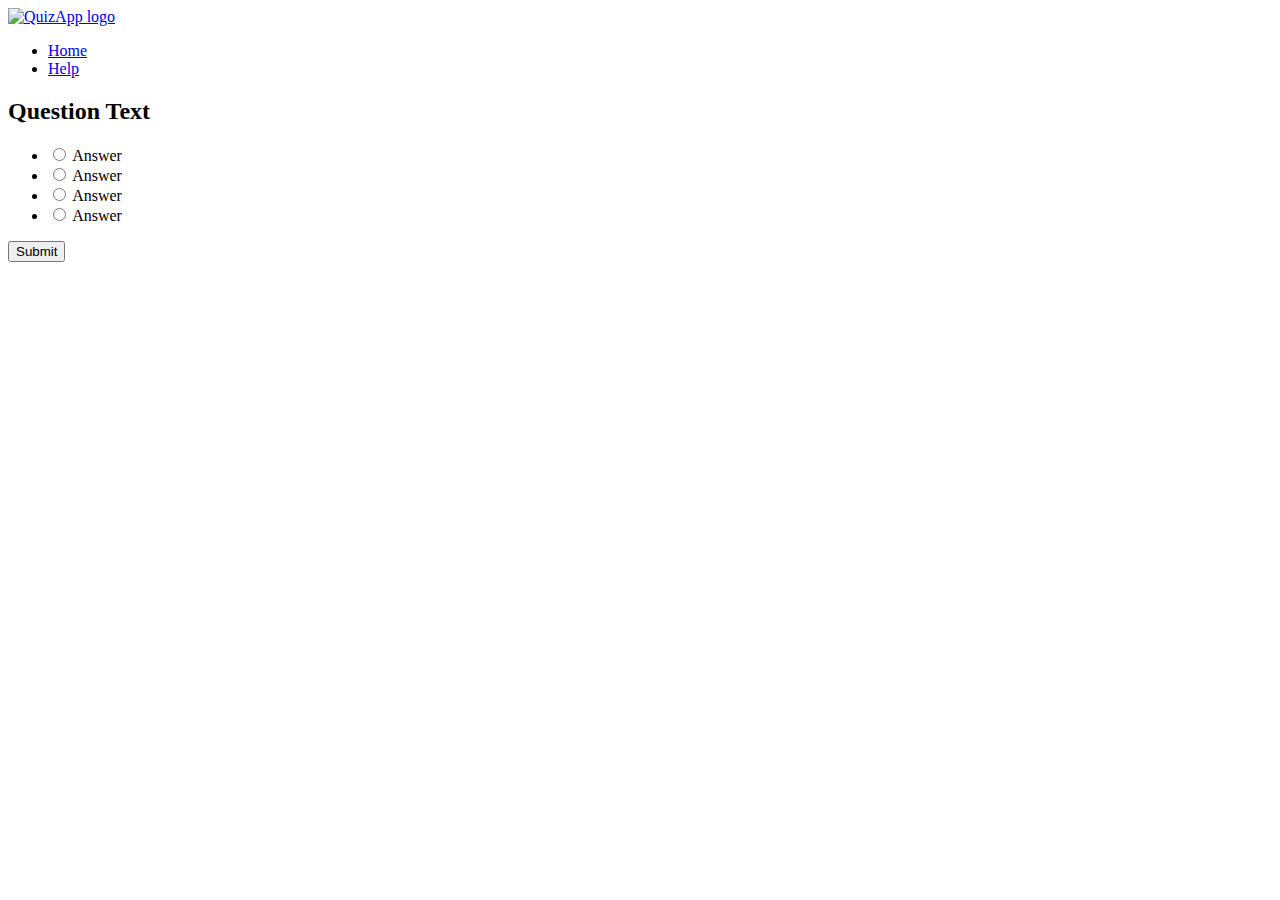
==== index.html @ cf8e9081 "Update index.html" ====
<!DOCTYPE html>
<html>
<head>
    <title>Quiz App</title>
    <link rel="icon" href="https://pluspng.com/img-png/favicon-png-favicon-1024.png">
<meta charset="UTF-8">
<meta name="viewport" content="width=device-width, initial-scale=1">
<link rel="stylesheet" href="style.css">

</head>


<body>
    <div class="header" id="header">
      <nav class="nav">
        <a href="https://github.com/GulamRasoolImthiyazAhmed/set08801/blob/master/console.png" class="logo">
          <img src="" alt="QuizApp logo">
        </a>
        <ul class="nav-links">
          <li class="nav-item"><a href="#">Home</a></li>
          <li class="nav-item"><a href="#">Help</a></li>
          
        </ul>
      </nav>
        
       
          <p id="time"></p>  
      </div>
<div class="quiz-container" id="quiz">
    <div class="quiz-header">
      <h2 id="question">Question Text</h2>
      <ul>
        <li>
          <input type="radio" name="answer" id="a" class="answer">
          <label for="a" id="a_text">Answer</label>
        </li>

        <li>
          <input type="radio" name="answer" id="b" class="answer">
          <label for="b" id="b_text">Answer</label>
        </li>

        <li>
          <input type="radio" name="answer" id="c" class="answer">
          <label for="c" id="c_text">Answer</label>
        </li>

        <li>
          <input type="radio" name="answer" id="d" class="answer">
          <label for="d" id="d_text">Answer</label>
        </li>

      </ul>
    </div>

    <button id="submit"onclick="setTimeout(timer, 3000);">Submit</button>

  </div>
  <script src="script.js"></script>
  
</body>
</html>
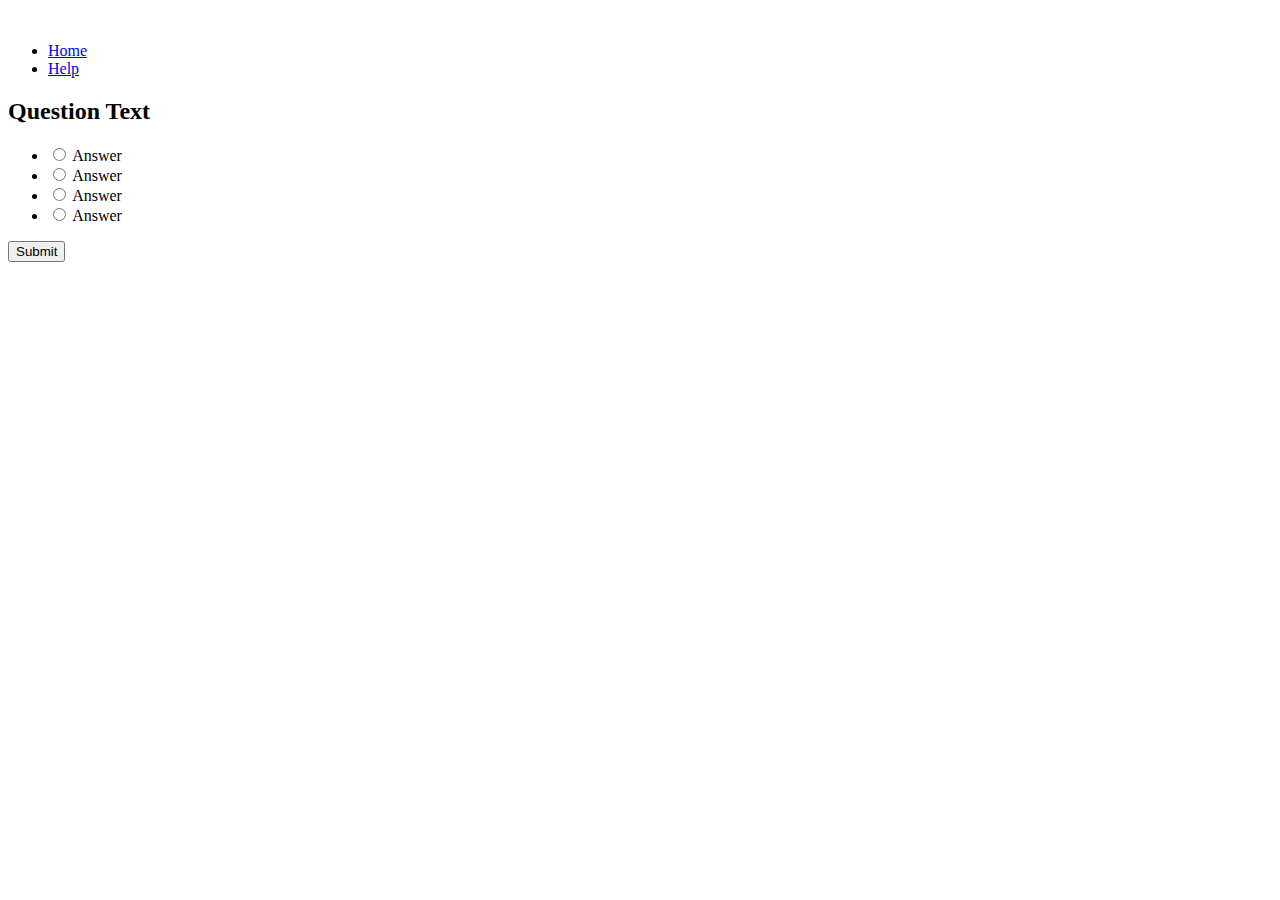
==== commit 1bf485d4: "Update index.html" ====
--- a/index.html
+++ b/index.html
@@ -13,8 +13,8 @@
 <body>
     <div class="header" id="header">
       <nav class="nav">
-        <a href="https://github.com/GulamRasoolImthiyazAhmed/set08801/blob/master/console.png" class="logo">
-          <img src="" alt="QuizApp logo">
+        <a href="console.png" class="logo">
+          <img src="" alt="">
         </a>
         <ul class="nav-links">
           <li class="nav-item"><a href="#">Home</a></li>
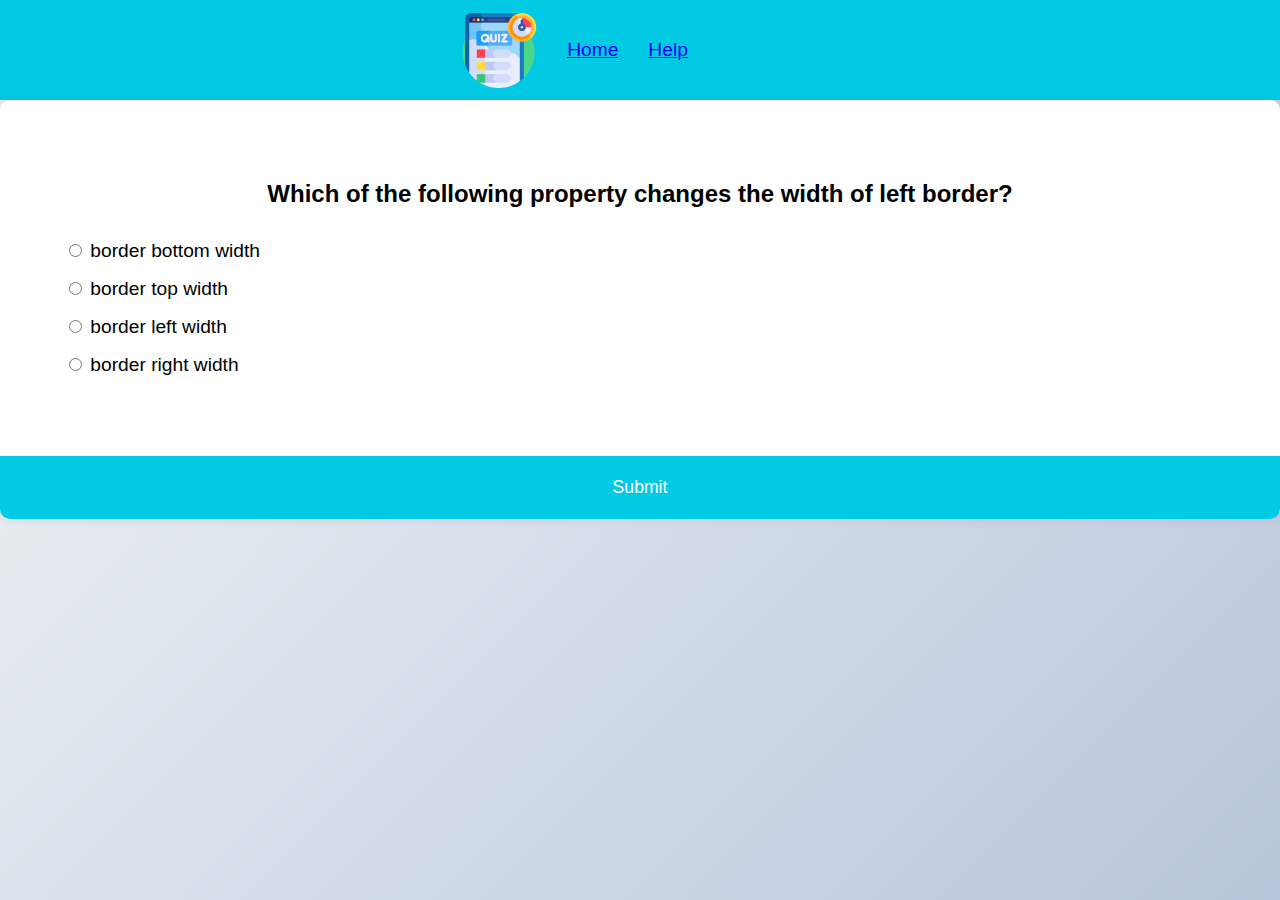
==== commit 6ce1659c: "Add files via upload" ====
--- a/index.html
+++ b/index.html
@@ -1,62 +1,66 @@
-<!DOCTYPE html>
-<html>
-<head>
-    <title>Quiz App</title>
-    <link rel="icon" href="https://pluspng.com/img-png/favicon-png-favicon-1024.png">
-<meta charset="UTF-8">
-<meta name="viewport" content="width=device-width, initial-scale=1">
-<link rel="stylesheet" href="style.css">
-
-</head>
-
-
-<body>
-    <div class="header" id="header">
-      <nav class="nav">
-        <a href="console.png" class="logo">
-          <img src="" alt="">
-        </a>
-        <ul class="nav-links">
-          <li class="nav-item"><a href="#">Home</a></li>
-          <li class="nav-item"><a href="#">Help</a></li>
-          
-        </ul>
-      </nav>
-        
-       
-          <p id="time"></p>  
-      </div>
-<div class="quiz-container" id="quiz">
-    <div class="quiz-header">
-      <h2 id="question">Question Text</h2>
-      <ul>
-        <li>
-          <input type="radio" name="answer" id="a" class="answer">
-          <label for="a" id="a_text">Answer</label>
-        </li>
-
-        <li>
-          <input type="radio" name="answer" id="b" class="answer">
-          <label for="b" id="b_text">Answer</label>
-        </li>
-
-        <li>
-          <input type="radio" name="answer" id="c" class="answer">
-          <label for="c" id="c_text">Answer</label>
-        </li>
-
-        <li>
-          <input type="radio" name="answer" id="d" class="answer">
-          <label for="d" id="d_text">Answer</label>
-        </li>
-
-      </ul>
-    </div>
-
-    <button id="submit"onclick="setTimeout(timer, 3000);">Submit</button>
-
-  </div>
-  <script src="script.js"></script>
-  
-</body>
-</html>
+<!DOCTYPE html>
+<html>
+<head>
+    <title>Quiz App</title>
+    <link rel="icon" href="https://pluspng.com/img-png/favicon-png-favicon-1024.png">
+<meta charset="UTF-8">
+<meta name="viewport" content="width=device-width, initial-scale=1">
+<link rel="stylesheet" href="style.css">
+
+
+</head>
+
+
+<body>
+    <div class="header" id="header">
+      <nav class="nav">
+        <a href="" class="logo">
+          <img src="console.png" alt="">
+        </a>
+        <ul class="nav-links">
+          <li class="nav-item"><a href="Home.html" onmousedown="bleep.play()">Home</a></li>          
+          <li class="nav-item"><a href="#" onmousedown="bleep.play()">Help</a></li>
+          
+        </ul>
+      </nav>
+      <canvas id="canvas" width="100" height="100"
+      style="background-color:03cae4">
+      </canvas>
+       
+         
+      </div>
+<div class="quiz-container" id="quiz">
+    <div class="quiz-header">
+      <h2 id="question">Question Text</h2>
+      <ul>
+        <li>
+          <input type="radio" name="answer" id="a" class="answer">
+          <label for="a" id="a_text">Answer</label>
+        </li>
+
+        <li>
+          <input type="radio" name="answer" id="b" class="answer">
+          <label for="b" id="b_text">Answer</label>
+        </li>
+
+        <li>
+          <input type="radio" name="answer" id="c" class="answer">
+          <label for="c" id="c_text">Answer</label>
+        </li>
+
+        <li>
+          <input type="radio" name="answer" id="d" class="answer">
+          <label for="d" id="d_text">Answer</label>
+        </li>
+
+      </ul>
+      
+    </div>
+
+    <button id="submit"onclick=>Submit</button>
+
+  </div>
+  <script src="script.js"></script>
+  
+</body>
+</html>--- a/style.css
+++ b/style.css
@@ -0,0 +1,133 @@
+
+CSS for Quiz App
+{
+  box-sizing:content-box
+
+}
+body{
+  background-color: #dde5f1d3;
+  background-image: linear-gradient(315deg, #b8c6db 0%, #f5f7f7 100%);
+  font-family: 'Poppins', sans-serif;
+  align-items: center;
+  justify-content: center;
+  height: 100vh;
+  overflow: hidden;
+  margin: 0;
+  
+  
+  
+}
+.header{
+    background-color: #fff;
+
+    box-shadow: 0 0 10px 2px rgba(100, 100, 100, 0.1);
+    width: 100px;
+    overflow: hidden;
+    display:flex;
+    
+    justify-content: center;
+    
+    width: 100%;
+    text-align: center;
+    min-height: 100px;
+    background-color: #03cae4;
+    align-items: center;
+    
+   
+  }
+
+.quiz-container{
+  background-color: #fff;
+  border-radius: 10px;
+  box-shadow: 0 0 10px 2px rgba(100, 100, 100, 0.1);
+  width: 100%;
+  overflow: hidden;
+}
+.quiz-header{
+  padding: 4rem;
+}
+
+h2{
+  padding: 1rem;
+  text-align: center;
+  margin: 0;
+}
+
+ul{
+  list-style-type: none;
+  padding: 0;
+}
+ul li{
+  font-size: 1.2rem;
+  margin: 1rem 0;
+  margin-right: 30px;
+
+
+ 
+}
+ul li label{
+  cursor: pointer;
+}
+button{
+  background-color: #03cae4;
+  color: #fff;
+  border: none;
+
+  width: 100%;
+  cursor: pointer;
+  font-size: 1.1rem;
+  font-family: inherit;
+  padding: 1.3rem;
+  
+}
+button:hover{
+  background-color: #04adc4;
+}
+button:focus{
+  outline: none;
+  background-color: #44b927;
+}
+nav {
+  display: flex;
+  align-items:center
+}
+
+.logo {
+  display:flex
+  
+}
+
+.nav-links {
+   display: flex;
+   flex-direction: row;
+   margin-left: 30px;
+   justify-content: space-between;
+   
+}
+
+
+.nav-item a {
+  display:flex
+
+  
+
+}
+
+.nav-item:hover {
+  background-color: white;
+}
+
+.nav-item:hover a {
+  color: rgb(55, 0, 100);
+}
+
+.logo img {
+  width: 75px;
+  vertical-align: middle;
+}
+h1{
+  text-align: center;
+}
+p{
+  text-align: center;
+}
